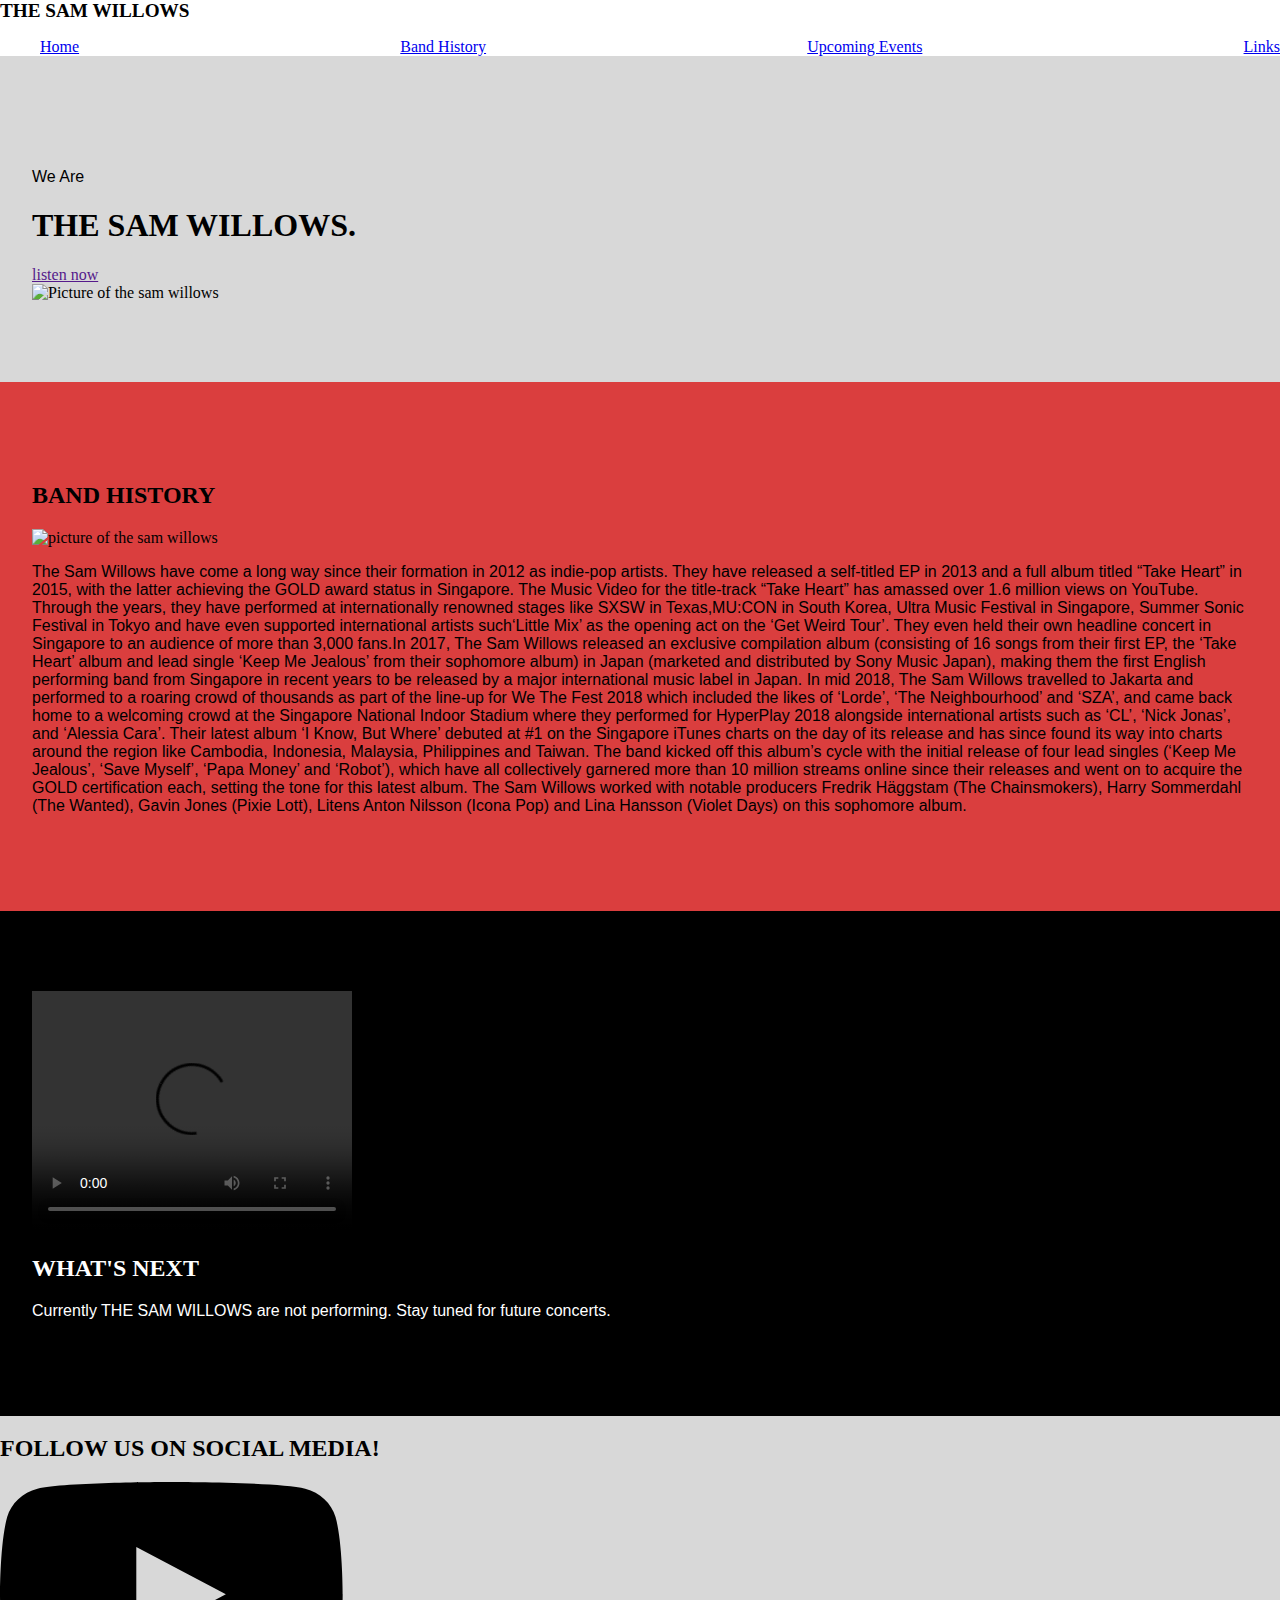
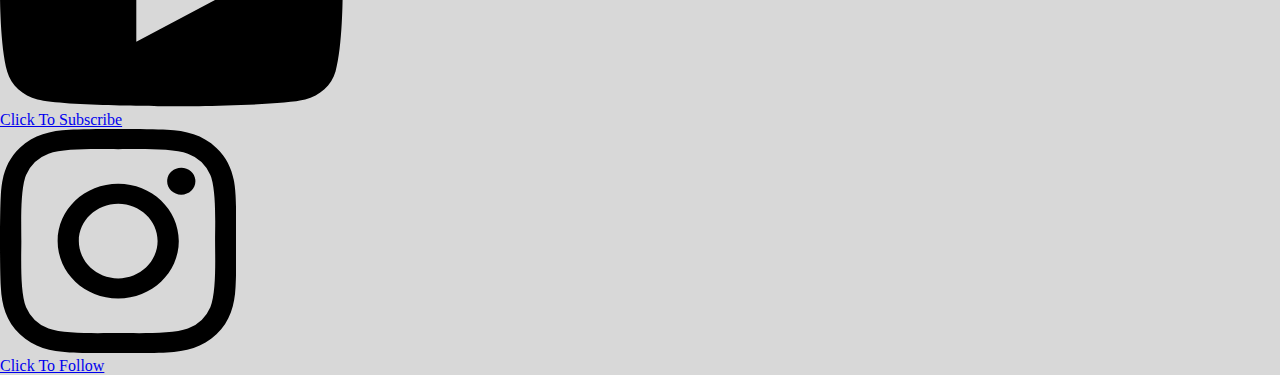
==== index.html @ 81454bb3 "main" ====
<!DOCTYPE html>
<html>
  <head>
    <meta charset="utf-8">
    <meta name="viewport" content="width=device-width">
    <title>replit</title>
    <link href="style.css" rel="stylesheet" type="text/css" />
  </head>
  <body>
        <div class="nav-bar">
    
          <a class="logo" href="#">THE SAM WILLOWS</a>
          <nav>
            
              <ul>
                  <li><a href="#">Home</a></li>
                  <li><a href="#">Band History</a></li>
                  <li><a href="#">Upcoming Events</a></li>
                  <li><a href="#">Links</a></li>
              </ul>
          </nav>
            
        </div>
        <section class="hero">
            <div class="container">
                <div class="left-column">
                    <p class="subhead">We Are</p>
                    <h1>THE SAM WILLOWS.</h1>
                    <a href="" class="primary-cta">listen now</a>

                </div>
                <img src="https://s3-ap-southeast-1.amazonaws.com/hear65/articles/images/000/000/351/large/the-sam-willows-singapore-music.jpg?1559114679" class="hero-img" alt="Picture of the sam willows">



            </div>

        </section>
        <section class="Band-History-section">
            <div class="container">
                <h2>BAND HISTORY</h2>
                <img src="https://lh3.googleusercontent.com/proxy/hkeFROp9-cYG9S1HsTeii7rg5b-gjJycHoB6Bc0PEvUUMWiRCQjK_nKkLBU74YsvsMvEwpKMr6WrZJsl0I5lgZJKdqcGGjFUjqTMLQudUOKPAIZlI8EZ1bt2pvj9AcWWDwqPR1Pd8l1cTPTHhUgyNZ8RenMBipCeVdVy4d5jDSdojuyKKp8tQC1WYd66F9AqGcqfFw" class="Band-History-img" alt="picture of the sam willows">
                <p >
                    The Sam Willows have come a long way since their formation in 2012 as indie-pop artists. They have released a self-titled EP in 2013 and a full album titled “Take Heart” in 2015, with the latter achieving the GOLD award status in Singapore. The Music Video for the title-track “Take Heart” has amassed over 1.6 million views on YouTube. Through the years, 
                    they have performed at internationally renowned stages like SXSW in Texas,MU:CON in South Korea, Ultra Music Festival in Singapore, Summer Sonic Festival in Tokyo and have even supported international artists such‘Little Mix’ as the opening act on the ‘Get Weird Tour’. 
                    They even held their own headline concert in Singapore to an audience of more than 3,000 fans.In 2017, The Sam Willows released an exclusive compilation album (consisting of 16 songs from their first EP, the ‘Take Heart’ album and lead single ‘Keep Me Jealous’ from their sophomore album) in Japan (marketed and distributed by Sony Music Japan), making them the first English performing band from Singapore in recent years to be released by a major international music label in Japan. In mid 2018, The Sam Willows travelled to Jakarta and performed to a 
                    roaring crowd of thousands as part of the line-up for We The Fest 2018 which included the likes of ‘Lorde’, ‘The Neighbourhood’ and ‘SZA’, and came back home to a welcoming crowd at the Singapore National Indoor Stadium where they performed for HyperPlay 2018 alongside international artists such as ‘CL’, ‘Nick Jonas’, and ‘Alessia Cara’. Their latest album ‘I Know, But Where’ debuted at #1 on the Singapore iTunes charts on the day of its release and has since found its way into charts around the region like Cambodia, Indonesia, Malaysia, Philippines and Taiwan. The band kicked off this album’s cycle with the initial release of four lead singles (‘Keep Me Jealous’, ‘Save Myself’, ‘Papa Money’ and ‘Robot’), which have all collectively garnered more than 10 million streams online since their releases and went on to acquire the GOLD certification each, setting the tone for this latest album. The Sam Willows worked with notable producers Fredrik Häggstam (The Chainsmokers), Harry Sommerdahl 
                    (The Wanted), Gavin Jones (Pixie Lott), Litens Anton Nilsson (Icona Pop) and Lina Hansson (Violet Days) on this sophomore album.
                </p>
            </div>
        </section>
        <section class="upcoming-events">
            <video width="320" height="240" controls>
                <source src="https://youtu.be/wBhvBfaj0C0" type="video/mp4">
            </video>
            <h2 class="bandtext">WHAT'S NEXT</h2>
            <p class="bandtext">
                Currently THE SAM WILLOWS are not performing. Stay tuned for future concerts.
            </p>
        </section>
        <section class="follow-social-media">
          <h2>FOLLOW US ON SOCIAL MEDIA!</h2>
            <svg xmlns="http://www.w3.org/2000/svg" width="342.692" height="224.246" viewBox="0 0 342.692 224.246">
                <path id="Icon_awesome-youtube" data-name="Icon awesome-youtube" d="M336.581,39.587c-3.941-13.811-15.554-24.688-30.3-28.379C279.559,4.5,172.4,4.5,172.4,4.5S65.234,4.5,38.508,11.208C23.764,14.9,12.152,25.776,8.211,39.587,1.05,64.62,1.05,116.85,1.05,116.85s0,52.229,7.161,77.263c3.941,13.811,15.554,24.235,30.3,27.926,26.725,6.708,133.888,6.708,133.888,6.708s107.162,0,133.888-6.708c14.744-3.691,26.356-14.115,30.3-27.926,7.161-25.033,7.161-77.263,7.161-77.263s0-52.229-7.161-77.263ZM137.348,164.27V69.429l89.567,47.422L137.348,164.27Z" transform="translate(-1.05 -4.5)"/>
            </svg>
            <br>
            <a href="https://www.youtube.com/channel/UCF0UFws-KSxUpuro0uFZXOA" class="youtube-cta">Click To Subscribe</a>
            <br>
            <svg xmlns="http://www.w3.org/2000/svg" width="236.38" height="224.246" viewBox="0 0 236.38 224.246">
                <path id="Icon_awesome-instagram" data-name="Icon awesome-instagram" d="M118.211,56.867c-33.539,0-60.591,25.67-60.591,57.494s27.053,57.494,60.591,57.494,60.591-25.67,60.591-57.494S151.75,56.867,118.211,56.867Zm0,94.872c-21.674,0-39.392-16.763-39.392-37.379s17.666-37.379,39.392-37.379S157.6,93.745,157.6,114.361,139.885,151.739,118.211,151.739Zm77.2-97.224c0,7.456-6.328,13.41-14.133,13.41-7.857,0-14.133-6-14.133-13.41s6.328-13.41,14.133-13.41S195.414,47.109,195.414,54.515Zm40.131,13.61c-.9-17.964-5.221-33.876-19.09-46.986C202.639,8.03,185.869,3.926,166.938,3.026c-19.512-1.051-77.994-1.051-97.505,0C50.554,3.876,33.784,7.98,19.915,21.09S1.775,50.112.825,68.075C-.282,86.59-.282,142.082.825,160.6c.9,17.964,5.221,33.876,19.09,46.986S50.5,224.8,69.432,225.7c19.512,1.051,77.994,1.051,97.505,0,18.932-.851,35.7-4.954,49.517-18.114,13.816-13.11,18.141-29.022,19.09-46.986,1.107-18.514,1.107-73.956,0-92.471ZM210.338,180.461a38.919,38.919,0,0,1-22.465,21.316c-15.557,5.854-52.47,4.5-69.662,4.5s-54.158,1.3-69.662-4.5a38.922,38.922,0,0,1-22.465-21.316c-6.17-14.761-4.746-49.788-4.746-66.1s-1.371-51.389,4.746-66.1A38.919,38.919,0,0,1,48.55,26.944c15.557-5.854,52.47-4.5,69.662-4.5s54.158-1.3,69.662,4.5A38.922,38.922,0,0,1,210.338,48.26c6.17,14.761,4.746,49.788,4.746,66.1S216.508,165.75,210.338,180.461Z" transform="translate(0.005 -2.238)"/>
            </svg>
            <br>
            <a href="https://www.instagram.com/thesamwillows/" class="primary-cta">Click To Follow</a>


        </section>
    <script src="script.js"></script>
  </body>
  
</html>
---- style.css ----
body{
    background: #D8D8D8;
    margin:0;
  
  }
  .logo{
    
    text-decoration: none;
    font-weight: bold;
    color:black;
    font-family: Lucida Sans Typewriter;
    font-size: 1.2em;
    
  }
  .nav-bar{
    background:white;
    
  }
  
  ul{
  list-style-type:none;
  font-family: 'Times New Roman', Times, serif;
  display: flex;
  place-content: space-between;
  }
  li{
    color: black;
  }
  .hero{
    padding: 5em 2em;
  }
  p{
    font-family:Arial, Helvetica, sans-serif;
    
  }
  h1{
    font-family: 
    Lucida Sans Typewriter;
  }
  h2{
    font-family: 
    Lucida Sans Typewriter;
  
  }
  .Band-History-section{
    background-color: #DA3E3E;
    padding: 5em 2em;
  }
  .upcoming-events{
    background-color: black;
    padding: 5em 2em;
    
  }
  .bandtext{
    color:white;
  }
  @media only screen and (max-width: 700px){
  nav{
  display: none;
  }
  body{
    background: #D8D8D8;
    margin:0;
    text-align: center;
    
  }
  }
  
  ul{
  list-style-type:none;
  font-family: 'Times New Roman', Times, serif;
    
  }
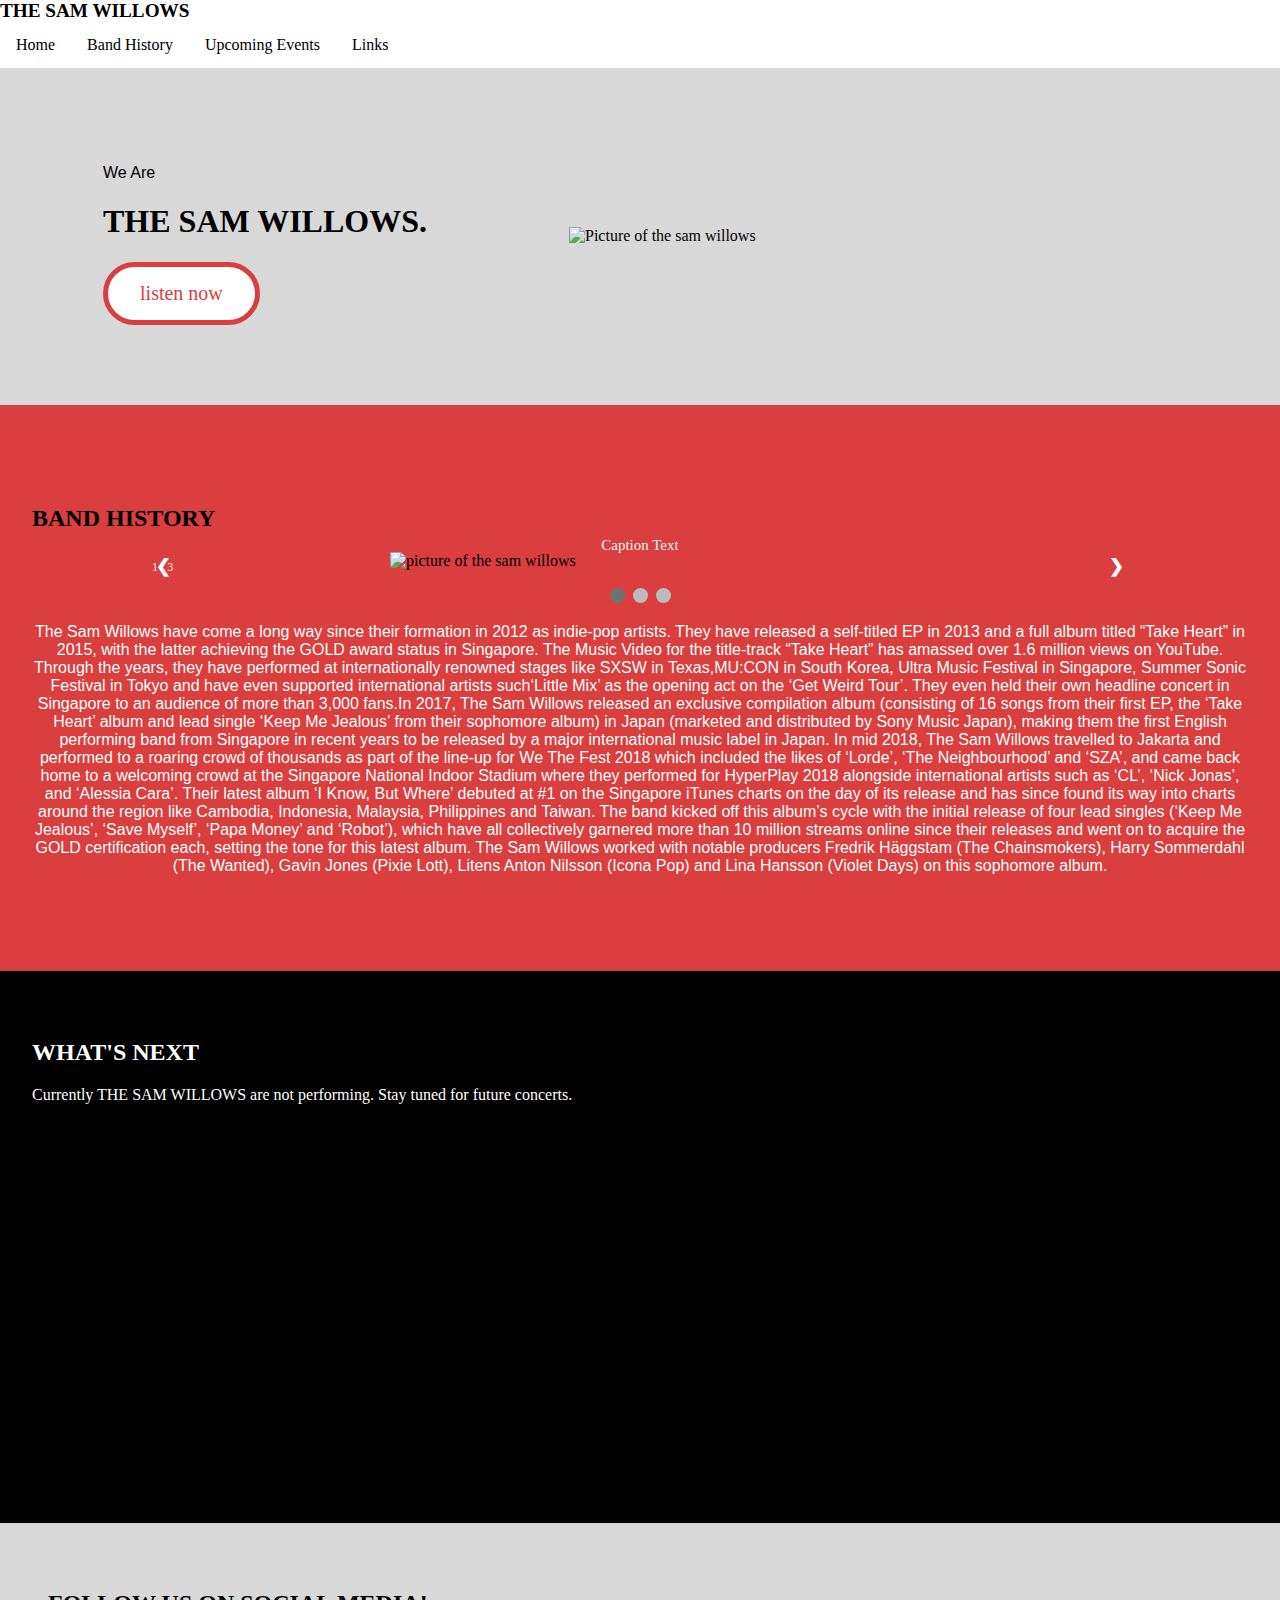
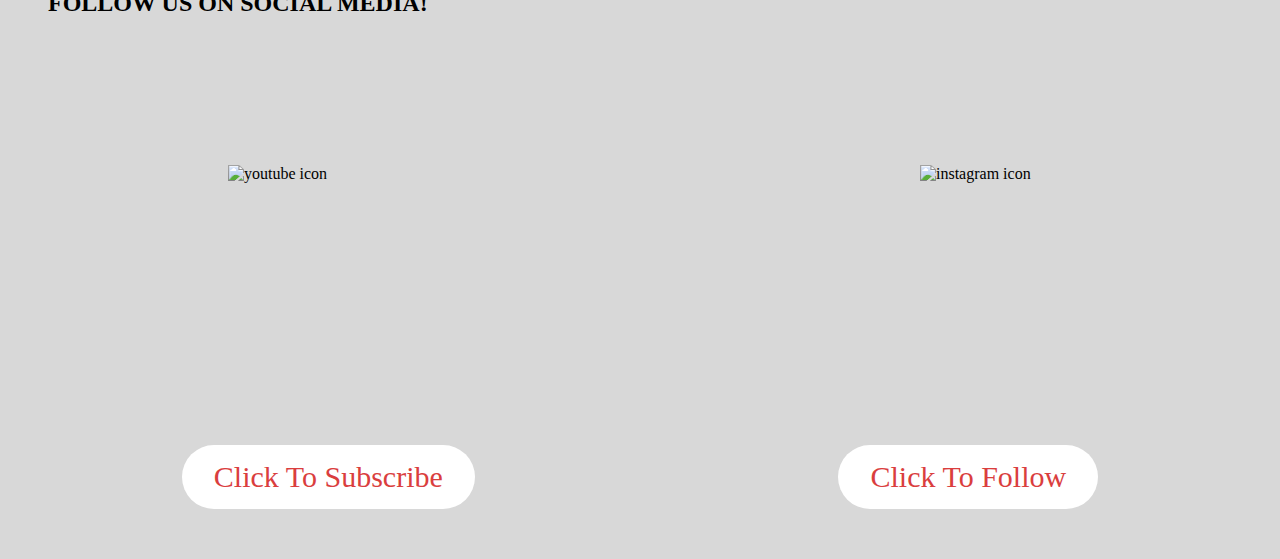
==== commit d481ebdb: "done" ====
--- a/index.html
+++ b/index.html
@@ -3,30 +3,30 @@
   <head>
     <meta charset="utf-8">
     <meta name="viewport" content="width=device-width">
-    <title>replit</title>
-    <link href="style.css" rel="stylesheet" type="text/css" />
+    <title>The Sam Willows</title>
+    <link href="./style.css" rel="stylesheet" type="text/css" />
   </head>
   <body>
         <div class="nav-bar">
     
-          <a class="logo" href="#">THE SAM WILLOWS</a>
+          <a class="logo" href="index.html">THE SAM WILLOWS</a>
           <nav>
             
               <ul>
-                  <li><a href="#">Home</a></li>
-                  <li><a href="#">Band History</a></li>
-                  <li><a href="#">Upcoming Events</a></li>
-                  <li><a href="#">Links</a></li>
+                  <li><a href="index.html">Home</a></li>
+                  <li><a href="band-history.html" >Band History</a></li>
+                  <li><a href="upcoming-events.html">Upcoming Events</a></li>
+                  <li><a href="follow-socialm.html">Links</a></li>
               </ul>
           </nav>
             
         </div>
-        <section class="hero">
+        <section class="hero" id="hero">
             <div class="container">
                 <div class="left-column">
                     <p class="subhead">We Are</p>
                     <h1>THE SAM WILLOWS.</h1>
-                    <a href="" class="primary-cta">listen now</a>
+                    <a href="https://open.spotify.com/artist/0mXXLFHmd5bUHxkzaC9ujw" class="listen-button">listen now</a>
 
                 </div>
                 <img src="https://s3-ap-southeast-1.amazonaws.com/hear65/articles/images/000/000/351/large/the-sam-willows-singapore-music.jpg?1559114679" class="hero-img" alt="Picture of the sam willows">
@@ -39,8 +39,38 @@
         <section class="Band-History-section">
             <div class="container">
                 <h2>BAND HISTORY</h2>
-                <img src="https://lh3.googleusercontent.com/proxy/hkeFROp9-cYG9S1HsTeii7rg5b-gjJycHoB6Bc0PEvUUMWiRCQjK_nKkLBU74YsvsMvEwpKMr6WrZJsl0I5lgZJKdqcGGjFUjqTMLQudUOKPAIZlI8EZ1bt2pvj9AcWWDwqPR1Pd8l1cTPTHhUgyNZ8RenMBipCeVdVy4d5jDSdojuyKKp8tQC1WYd66F9AqGcqfFw" class="Band-History-img" alt="picture of the sam willows">
-                <p >
+
+<div class="slideshow-container">
+
+    <div class="mySlides fade">
+      <div class="numbertext">1 / 3</div>
+      <img src="https://www.filepicker.io/api/file/0lSE9VhS7uRHXgEuiiEB/convert?cache=true&crop=0%2C0%2C960%2C480&crop_first=true&quality=90&w=1920"class="Band-History-img" alt="picture of the sam willows">      <div class="text">Caption Text</div>
+    </div>
+  
+    <div class="mySlides fade">
+      <div class="numbertext">2 / 3</div>
+      <img src="https://www.8days.sg/image/11572306/16x9/1920/1080/eb15fb3063f456587875897ee1b9d92b/UZ/tsw.jpg"class="Band-History-img" alt="picture of the sam willows">
+    </div>
+  
+    <div class="mySlides fade">
+      <div class="numbertext">3 / 3</div>
+      <img src="https://teenage.com.sg/wp-content/uploads/2018/07/willows.jpeg"class="Band-History-img" alt="picture of the sam willows">
+    </div>
+  
+    <!-- Next and previous buttons -->
+    <a class="prev" onclick="plusSlides(-1)">&#10094;</a>
+    <a class="next" onclick="plusSlides(1)">&#10095;</a>
+  </div>
+  <br>
+  
+  <!-- The dots/circles -->
+  <div style="text-align:center">
+    <span class="dot" onclick="currentSlide(1)"></span>
+    <span class="dot" onclick="currentSlide(2)"></span>
+    <span class="dot" onclick="currentSlide(3)"></span>
+  </div>
+
+                <p class="introduction">
                     The Sam Willows have come a long way since their formation in 2012 as indie-pop artists. They have released a self-titled EP in 2013 and a full album titled “Take Heart” in 2015, with the latter achieving the GOLD award status in Singapore. The Music Video for the title-track “Take Heart” has amassed over 1.6 million views on YouTube. Through the years, 
                     they have performed at internationally renowned stages like SXSW in Texas,MU:CON in South Korea, Ultra Music Festival in Singapore, Summer Sonic Festival in Tokyo and have even supported international artists such‘Little Mix’ as the opening act on the ‘Get Weird Tour’. 
                     They even held their own headline concert in Singapore to an audience of more than 3,000 fans.In 2017, The Sam Willows released an exclusive compilation album (consisting of 16 songs from their first EP, the ‘Take Heart’ album and lead single ‘Keep Me Jealous’ from their sophomore album) in Japan (marketed and distributed by Sony Music Japan), making them the first English performing band from Singapore in recent years to be released by a major international music label in Japan. In mid 2018, The Sam Willows travelled to Jakarta and performed to a 
@@ -50,30 +80,32 @@
             </div>
         </section>
         <section class="upcoming-events">
-            <video width="320" height="240" controls>
-                <source src="https://youtu.be/wBhvBfaj0C0" type="video/mp4">
-            </video>
             <h2 class="bandtext">WHAT'S NEXT</h2>
             <p class="bandtext">
                 Currently THE SAM WILLOWS are not performing. Stay tuned for future concerts.
             </p>
+            <iframe width="560" height="315" src="https://www.youtube.com/embed/uYboAKoNdfI" title="YouTube video player" frameborder="0" allow="accelerometer; autoplay; clipboard-write; encrypted-media; gyroscope; picture-in-picture" allowfullscreen></iframe>
+            
         </section>
+        <h2 class="follow-sm-header">FOLLOW US ON SOCIAL MEDIA!</h2>
         <section class="follow-social-media">
-          <h2>FOLLOW US ON SOCIAL MEDIA!</h2>
-            <svg xmlns="http://www.w3.org/2000/svg" width="342.692" height="224.246" viewBox="0 0 342.692 224.246">
-                <path id="Icon_awesome-youtube" data-name="Icon awesome-youtube" d="M336.581,39.587c-3.941-13.811-15.554-24.688-30.3-28.379C279.559,4.5,172.4,4.5,172.4,4.5S65.234,4.5,38.508,11.208C23.764,14.9,12.152,25.776,8.211,39.587,1.05,64.62,1.05,116.85,1.05,116.85s0,52.229,7.161,77.263c3.941,13.811,15.554,24.235,30.3,27.926,26.725,6.708,133.888,6.708,133.888,6.708s107.162,0,133.888-6.708c14.744-3.691,26.356-14.115,30.3-27.926,7.161-25.033,7.161-77.263,7.161-77.263s0-52.229-7.161-77.263ZM137.348,164.27V69.429l89.567,47.422L137.348,164.27Z" transform="translate(-1.05 -4.5)"/>
-            </svg>
+          
+            <img src="https://th.bing.com/th/id/R.31df5c31e528181d5336ddb3f401e409?rik=u0pxioqUV7vE%2fQ&riu=http%3a%2f%2fclipart-library.com%2fimages_k%2fwhite-youtube-logo-transparent%2fwhite-youtube-logo-transparent-8.png&ehk=CJg7KRL9TmNhlxXEOSZKWs3TURNmRCzzrLe27IfnsI0%3d&risl=&pid=ImgRaw&r=0" class="yt-icon" alt="youtube icon">
+                
+            <img src="https://www.stanthonyshs.org/wp-content/uploads/2018/01/instagram-logo-black-transparent.png" class="ig-icon" alt="instagram icon"> 
+
             <br>
-            <a href="https://www.youtube.com/channel/UCF0UFws-KSxUpuro0uFZXOA" class="youtube-cta">Click To Subscribe</a>
-            <br>
-            <svg xmlns="http://www.w3.org/2000/svg" width="236.38" height="224.246" viewBox="0 0 236.38 224.246">
-                <path id="Icon_awesome-instagram" data-name="Icon awesome-instagram" d="M118.211,56.867c-33.539,0-60.591,25.67-60.591,57.494s27.053,57.494,60.591,57.494,60.591-25.67,60.591-57.494S151.75,56.867,118.211,56.867Zm0,94.872c-21.674,0-39.392-16.763-39.392-37.379s17.666-37.379,39.392-37.379S157.6,93.745,157.6,114.361,139.885,151.739,118.211,151.739Zm77.2-97.224c0,7.456-6.328,13.41-14.133,13.41-7.857,0-14.133-6-14.133-13.41s6.328-13.41,14.133-13.41S195.414,47.109,195.414,54.515Zm40.131,13.61c-.9-17.964-5.221-33.876-19.09-46.986C202.639,8.03,185.869,3.926,166.938,3.026c-19.512-1.051-77.994-1.051-97.505,0C50.554,3.876,33.784,7.98,19.915,21.09S1.775,50.112.825,68.075C-.282,86.59-.282,142.082.825,160.6c.9,17.964,5.221,33.876,19.09,46.986S50.5,224.8,69.432,225.7c19.512,1.051,77.994,1.051,97.505,0,18.932-.851,35.7-4.954,49.517-18.114,13.816-13.11,18.141-29.022,19.09-46.986,1.107-18.514,1.107-73.956,0-92.471ZM210.338,180.461a38.919,38.919,0,0,1-22.465,21.316c-15.557,5.854-52.47,4.5-69.662,4.5s-54.158,1.3-69.662-4.5a38.922,38.922,0,0,1-22.465-21.316c-6.17-14.761-4.746-49.788-4.746-66.1s-1.371-51.389,4.746-66.1A38.919,38.919,0,0,1,48.55,26.944c15.557-5.854,52.47-4.5,69.662-4.5s54.158-1.3,69.662,4.5A38.922,38.922,0,0,1,210.338,48.26c6.17,14.761,4.746,49.788,4.746,66.1S216.508,165.75,210.338,180.461Z" transform="translate(0.005 -2.238)"/>
-            </svg>
-            <br>
-            <a href="https://www.instagram.com/thesamwillows/" class="primary-cta">Click To Follow</a>
+        </section>
+        <section class="follow-social-media-links">
+          
+            <a href="https://www.youtube.com/channel/UCF0UFws-KSxUpuro0uFZXOA" class="yt-button">Click To Subscribe</a>
+            
+            <a href="https://www.instagram.com/thesamwillows/" class="ig-button">Click To Follow</a>
+
+        </section>
 
 
-        </section>
+        
     <script src="script.js"></script>
   </body>
   
--- a/style.css
+++ b/style.css
@@ -1,6 +1,7 @@
 body{
     background: #D8D8D8;
     margin:0;
+
   
   }
   .logo{
@@ -13,25 +14,23 @@
     
   }
   .nav-bar{
-    background:white;
-    
-  }
-  
-  ul{
-  list-style-type:none;
-  font-family: 'Times New Roman', Times, serif;
-  display: flex;
-  place-content: space-between;
-  }
-  li{
-    color: black;
-  }
+  background:white;
+    
+  }
+  
+
   .hero{
     padding: 5em 2em;
   }
-  p{
+  .introduction{
     font-family:Arial, Helvetica, sans-serif;
-    
+    color:white;
+    text-align: center;
+    
+  }
+  .subhead{
+    color:black;
+    font-family:Arial, Helvetica, sans-serif;
   }
   h1{
     font-family: 
@@ -48,15 +47,256 @@
   }
   .upcoming-events{
     background-color: black;
-    padding: 5em 2em;
-    
+    padding: 3em 2em;
+    
+  }
+  .follow-sm-header
+  {
+    padding: 2em 2em;
   }
   .bandtext{
     color:white;
   }
+  .follow-social-media{
+    
+padding: 5em 2em;
+  }
+  
+
+.Band-History-img{
+  display: block;
+margin-left: auto;
+margin-right: auto;
+width: 50%;
+}
+iframe{display: block;margin-left: auto;margin-right: auto;width: 50%;margin-bottom: 40px;}
+ul {
+  list-style-type: none;
+  margin: 0;
+  padding: 0;
+  overflow: hidden;
+  background-color: white;
+  font-family: 'Times New Roman', Times, serif;
+}
+
+li {
+  float: left;
+}
+
+li a {
+  display: block;
+  color: black;
+  text-align: center;
+  padding: 14px 16px;
+  text-decoration: none;
+}
+.listen-button{
+  transition-duration: 0.4s;
+  background-color: white;
+  color: #DA3E3E;
+  padding: 15px 32px;
+  text-align: center;
+  text-decoration: none;
+  display: inline-block;
+  font-size: 20px;
+  border-radius: 32px;
+  font-family: Lucida Sans Typewriter;
+  border: 5px solid#DA3E3E;
+}
+.listen-button:hover {
+  background-color: #DA3E3E;
+  color: white;
+  padding: 15px 32px;
+  text-align: center;
+  text-decoration: none;
+  display: inline-block;
+  font-size: 20px;
+  border-radius: 32px;
+  font-family: Lucida Sans Typewriter;
+  border: 5px solid#DA3E3E;
+}
+
+.yt-button {
+  background-color: white; 
+  border: none;
+  color: #DA3E3E;
+  padding: 15px 32px;
+  text-align: center;
+  text-decoration: none;
+  display: inline-block;
+  font-size: 30px;
+  border-radius: 32px;
+  font-family: Lucida Sans Typewriter;
+}
+  .ig-button {
+    background-color: white;
+    border: none;
+    color: #DA3E3E;
+    padding: 15px 32px;
+    text-align: center;
+    text-decoration: none;
+    display: inline-block;
+    font-size: 30px;
+    border-radius: 32px;
+    font-family: Lucida Sans Typewriter
+  }
+  
+.hero-img{
+  width: 50%;
+}
+
+
+#hero .container{
+  display: flex;
+  flex-direction: row;
+  flex-wrap: nowrap;
+  align-items: center;
+  justify-content: space-around;
+  align-content: space-between;
+}
+.follow-social-media {
+  display: flex;
+  flex-direction: row;
+  flex-wrap: wrap;
+  align-content: center;
+  justify-content: space-around;
+  align-items: baseline;
+  
+}
+.follow-social-media-links{
+  display: flex;
+  flex-direction: row;
+  flex-wrap: wrap;
+  align-content: center;
+  justify-content: space-around;
+  align-items: baseline;
+  margin: 0px 0px 50px 0px;
+}
+.ig-icon{
+
+ width: 220px;
+  height:170px;
+  margin:0px 0px 0px 360px;
+}
+
+
+
+.yt-icon {
+
+  width: 250px;
+  height:200px;
+  margin:0px 10px 0px 160px;
+  }
+
+  
+
+* {box-sizing:border-box}
+.hero{
+  transition-duration: 0.4s;
+}
+.hero:hover{
+  background-color: grey;
+  
+}
+/* Slideshow container */
+.slideshow-container {
+  max-width: 1000px;
+  position: relative;
+  margin: auto;
+}
+
+/* Hide the images by default */
+.mySlides {
+  display: none;
+}
+
+/* Next & previous buttons */
+.prev, .next {
+  cursor: pointer;
+  position: absolute;
+  top: 50%;
+  width: auto;
+  margin-top: -22px;
+  padding: 16px;
+  color: white;
+  font-weight: bold;
+  font-size: 18px;
+  transition: 0.6s ease;
+  border-radius: 0 3px 3px 0;
+  user-select: none;
+}
+
+/* Position the "next button" to the right */
+.next {
+  right: 0;
+  border-radius: 3px 0 0 3px;
+}
+
+/* On hover, add a black background color with a little bit see-through */
+.prev:hover, .next:hover {
+  background-color: rgba(0,0,0,0.8);
+}
+
+/* Caption text */
+.text {
+  color: #f2f2f2;
+  font-size: 15px;
+  padding: 8px 12px;
+  position: absolute;
+  bottom: 8px;
+  width: 100%;
+  text-align: center;
+}
+
+/* Number text (1/3 etc) */
+.numbertext {
+  color: #f2f2f2;
+  font-size: 12px;
+  padding: 8px 12px;
+  position: absolute;
+  top: 0;
+}
+
+/* The dots/bullets/indicators */
+.dot {
+  cursor: pointer;
+  height: 15px;
+  width: 15px;
+  margin: 0 2px;
+  background-color: #bbb;
+  border-radius: 50%;
+  display: inline-block;
+  transition: background-color 0.6s ease;
+}
+
+.active, .dot:hover {
+  background-color: #717171;
+}
+
+/* Fading animation */
+.fade {
+  -webkit-animation-name: fade;
+  -webkit-animation-duration: 1.5s;
+  animation-name: fade;
+  animation-duration: 1.5s;
+}
+
+@-webkit-keyframes fade {
+  from {opacity: .4}
+  to {opacity: 1}
+}
+
+@keyframes fade {
+  from {opacity: .4}
+  to {opacity: 1}
+}
+
   @media only screen and (max-width: 700px){
   nav{
   display: none;
+  }
+  .hero-img{
+    display: none;
   }
   body{
     background: #D8D8D8;
@@ -64,13 +304,77 @@
     text-align: center;
     
   }
-  }
-  
   ul{
-  list-style-type:none;
-  font-family: 'Times New Roman', Times, serif;
-    
-  }
+    list-style-type:none;
+    font-family: 'Times New Roman', Times, serif;
+      
+    }
+    .Band-History-img{
+      display: block;
+    margin-left: auto;
+    margin-right: auto;
+    width: 50%;
+    }
+    iframe{
+    display: block;
+    margin-left: auto;
+    margin-right: auto;
+    width: 50%;
+    }
+    p{
+    font-family:Arial, Helvetica, sans-serif;
+    color:white;
+    font-size: 10px;
+    
+    }
+    .follow-social-media{
+      display:none;
+    }
+
+    
+    .yt-button {
+      background-color: white;
+      border: none;
+      color: #DA3E3E;
+      text-align: center;
+      text-decoration: none;
+      display: inline-block;
+      font-size: 10px;
+      border-radius: 4px;
+      font-family: Lucida Sans Typewriter;
+      margin: 0px 0px 20px 0px;
+      width: 200px;
+      height: 40px;
+
+    }
+      .ig-button {
+        background-color: white;
+        border: none;
+        color: #DA3E3E;
+        text-align: center;
+        text-decoration: none;
+        display: inline-block;
+        font-size: 10px;
+        border-radius: 4px;
+        font-family: Lucida Sans Typewriter;
+        width: 200px;
+        height: 40px;
+      }
+      .follow-social-media-links{
+        display: flex;
+        flex-direction: column;
+        flex-wrap: wrap;
+        align-content: center;
+        justify-content: space-around;
+        margin: 0px 0px 50px 0px;
+        }
+      }
+
+    
+
+  
+
+
   
   
   
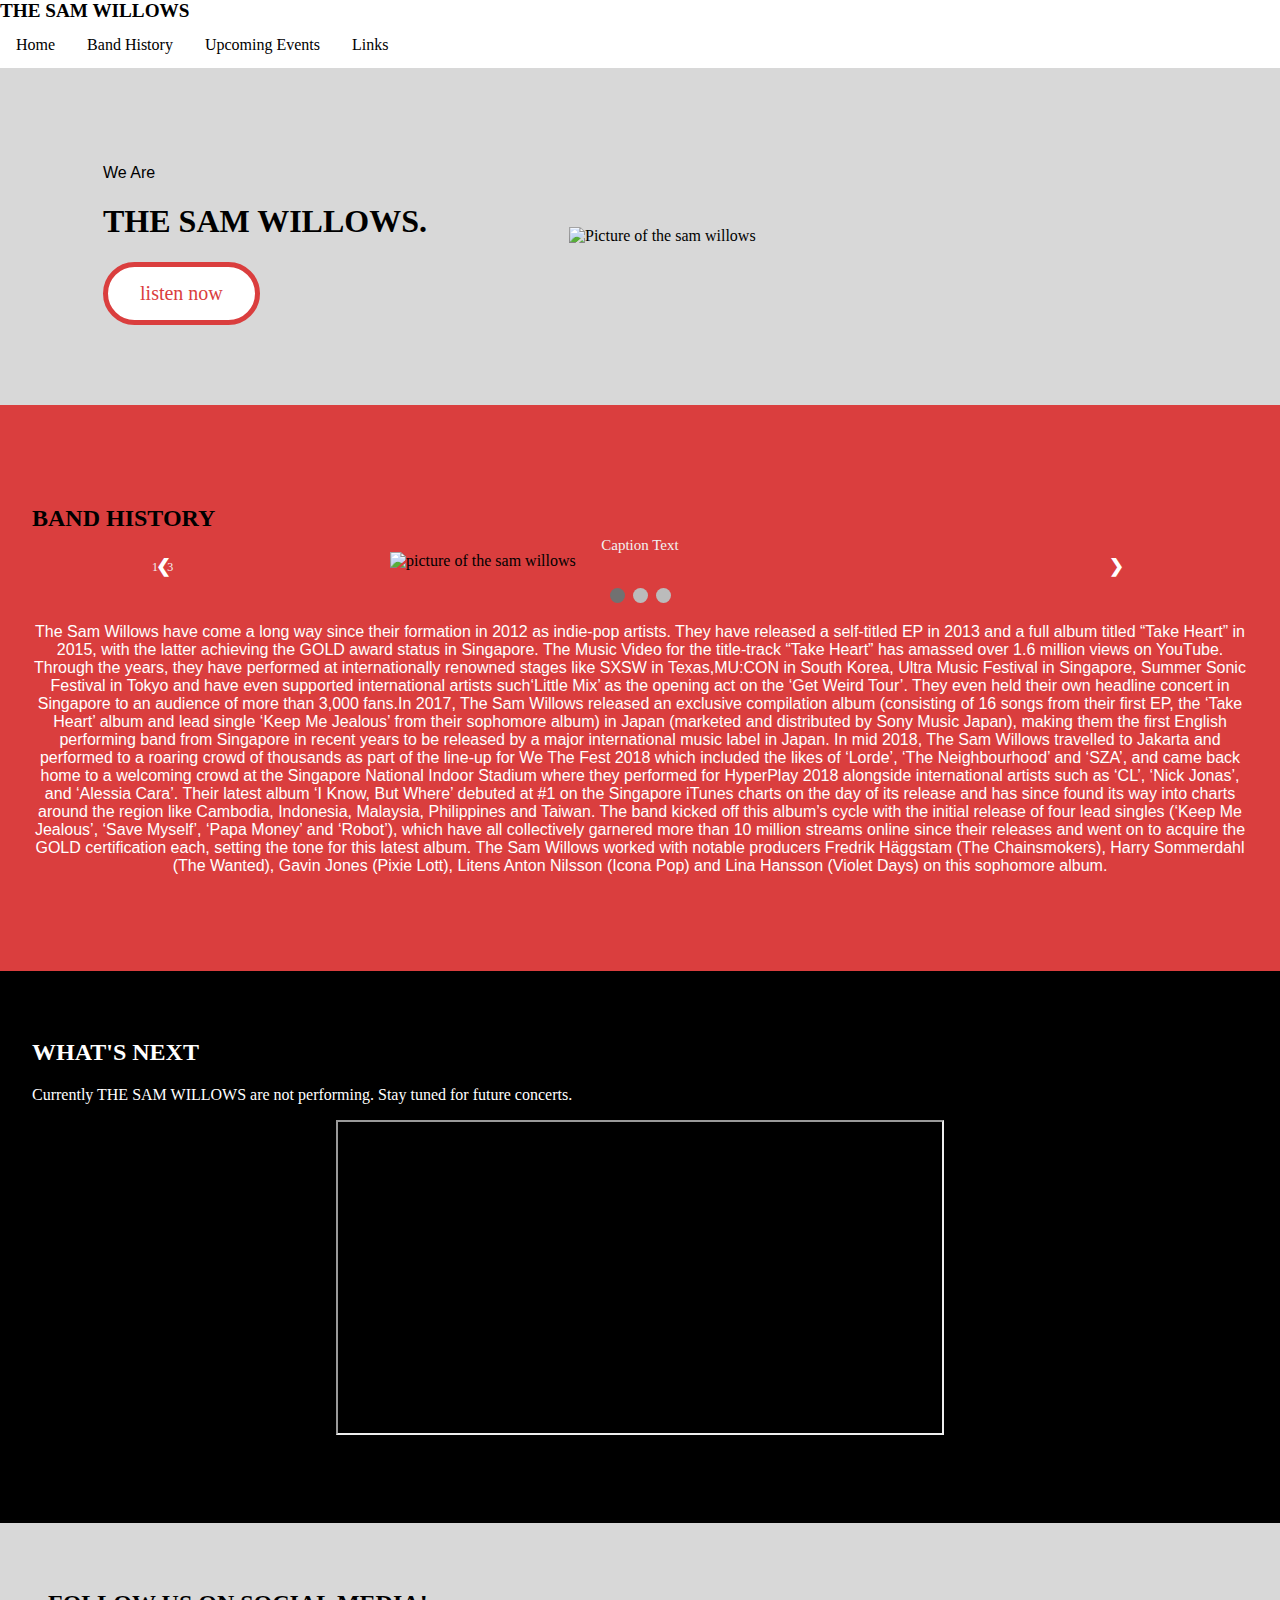
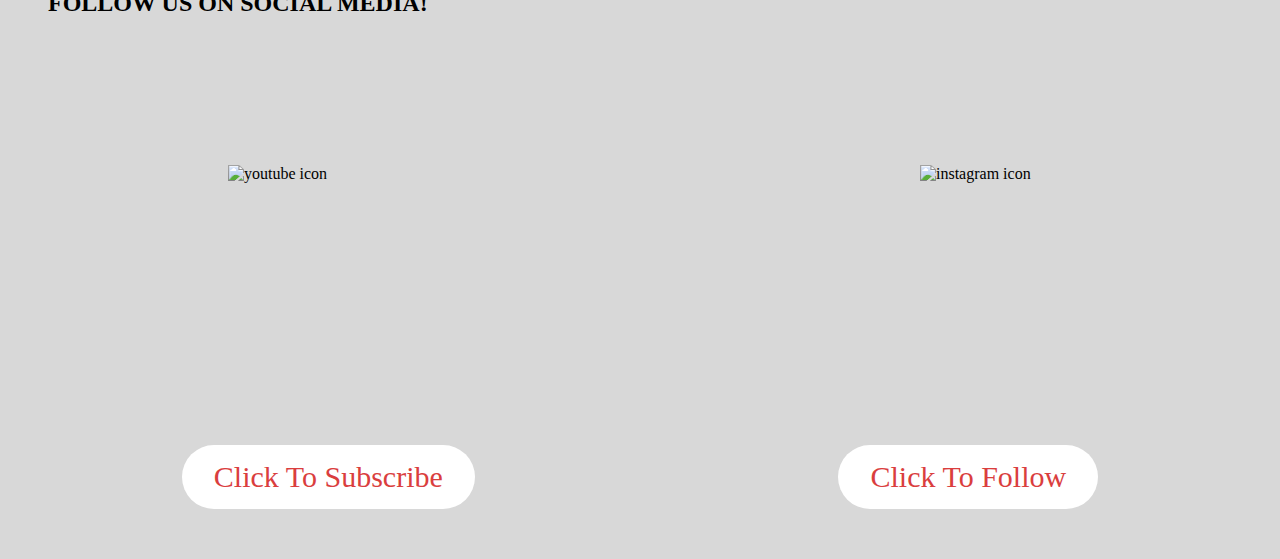
==== commit 8ba48165: "main" ====
--- a/index.html
+++ b/index.html
@@ -44,17 +44,17 @@
 
     <div class="mySlides fade">
       <div class="numbertext">1 / 3</div>
-      <img src="https://www.filepicker.io/api/file/0lSE9VhS7uRHXgEuiiEB/convert?cache=true&crop=0%2C0%2C960%2C480&crop_first=true&quality=90&w=1920"class="Band-History-img" alt="picture of the sam willows">      <div class="text">Caption Text</div>
+      <img src="https://www.filepicker.io/api/file/0lSE9VhS7uRHXgEuiiEB/convert?cache=true&crop=0%2C0%2C960%2C480&crop_first=true&quality=90&w=1920" class="Band-History-img" alt="picture of the sam willows">      <div class="text">Caption Text</div>
     </div>
   
     <div class="mySlides fade">
       <div class="numbertext">2 / 3</div>
-      <img src="https://www.8days.sg/image/11572306/16x9/1920/1080/eb15fb3063f456587875897ee1b9d92b/UZ/tsw.jpg"class="Band-History-img" alt="picture of the sam willows">
+      <img src="https://www.8days.sg/image/11572306/16x9/1920/1080/eb15fb3063f456587875897ee1b9d92b/UZ/tsw.jpg" class="Band-History-img" alt="picture of the sam willows">
     </div>
   
     <div class="mySlides fade">
       <div class="numbertext">3 / 3</div>
-      <img src="https://teenage.com.sg/wp-content/uploads/2018/07/willows.jpeg"class="Band-History-img" alt="picture of the sam willows">
+      <img src="https://teenage.com.sg/wp-content/uploads/2018/07/willows.jpeg" class="Band-History-img" alt="picture of the sam willows">
     </div>
   
     <!-- Next and previous buttons -->
@@ -84,7 +84,7 @@
             <p class="bandtext">
                 Currently THE SAM WILLOWS are not performing. Stay tuned for future concerts.
             </p>
-            <iframe width="560" height="315" src="https://www.youtube.com/embed/uYboAKoNdfI" title="YouTube video player" frameborder="0" allow="accelerometer; autoplay; clipboard-write; encrypted-media; gyroscope; picture-in-picture" allowfullscreen></iframe>
+            <iframe width="560" height="315" src="https://www.youtube.com/embed/uYboAKoNdfI" title="YouTube video player" allow="accelerometer; autoplay; clipboard-write; encrypted-media; gyroscope; picture-in-picture" allowfullscreen></iframe>
             
         </section>
         <h2 class="follow-sm-header">FOLLOW US ON SOCIAL MEDIA!</h2>
--- a/style.css
+++ b/style.css
@@ -226,18 +226,15 @@
   user-select: none;
 }
 
-/* Position the "next button" to the right */
 .next {
   right: 0;
   border-radius: 3px 0 0 3px;
 }
 
-/* On hover, add a black background color with a little bit see-through */
 .prev:hover, .next:hover {
   background-color: rgba(0,0,0,0.8);
 }
 
-/* Caption text */
 .text {
   color: #f2f2f2;
   font-size: 15px;
@@ -248,7 +245,6 @@
   text-align: center;
 }
 
-/* Number text (1/3 etc) */
 .numbertext {
   color: #f2f2f2;
   font-size: 12px;
@@ -257,7 +253,6 @@
   top: 0;
 }
 
-/* The dots/bullets/indicators */
 .dot {
   cursor: pointer;
   height: 15px;
@@ -273,7 +268,6 @@
   background-color: #717171;
 }
 
-/* Fading animation */
 .fade {
   -webkit-animation-name: fade;
   -webkit-animation-duration: 1.5s;
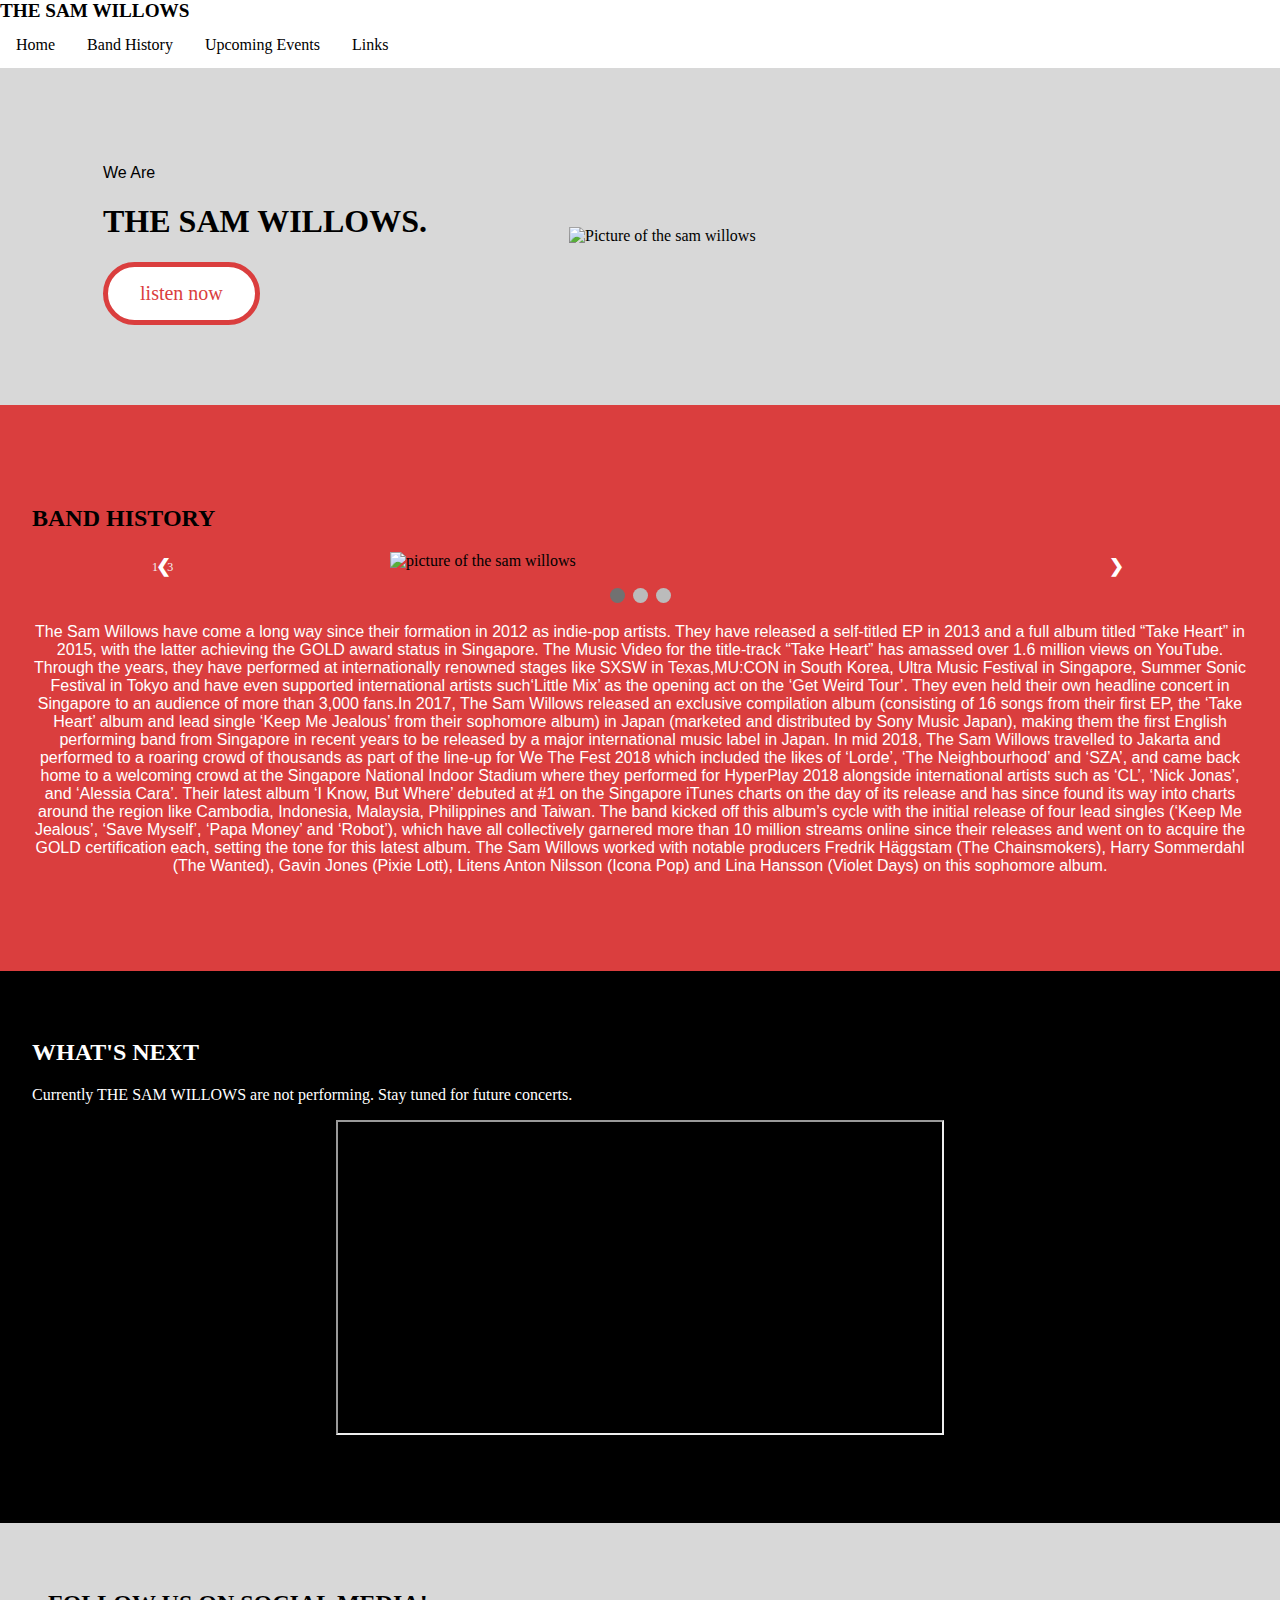
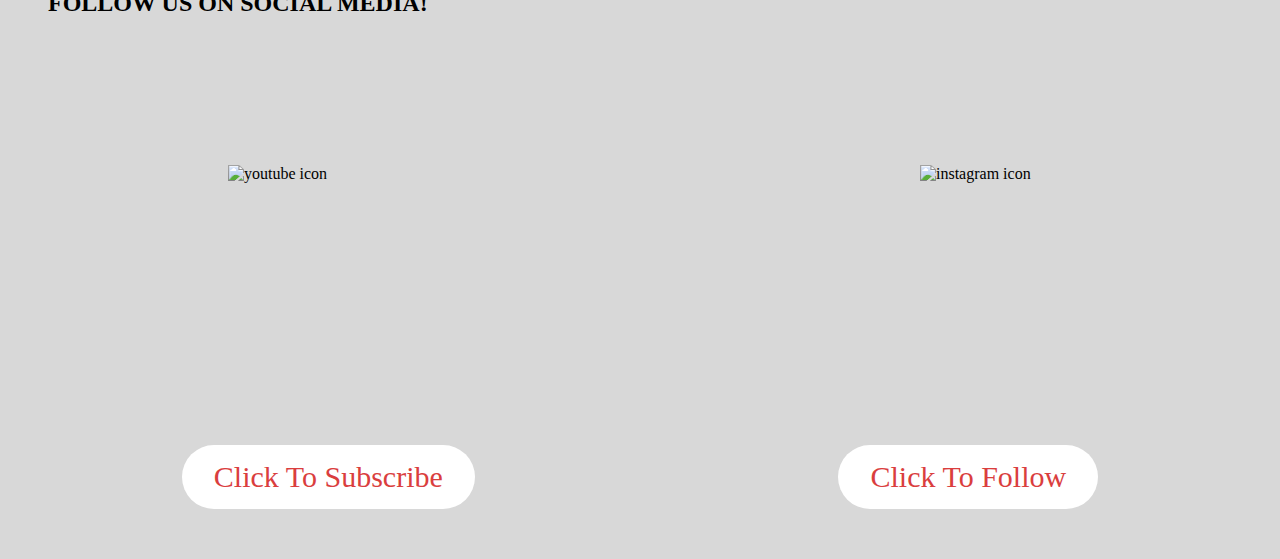
==== commit 11bb0674: "main" ====
--- a/index.html
+++ b/index.html
@@ -44,7 +44,7 @@
 
     <div class="mySlides fade">
       <div class="numbertext">1 / 3</div>
-      <img src="https://www.filepicker.io/api/file/0lSE9VhS7uRHXgEuiiEB/convert?cache=true&crop=0%2C0%2C960%2C480&crop_first=true&quality=90&w=1920" class="Band-History-img" alt="picture of the sam willows">      <div class="text">Caption Text</div>
+      <img src="https://www.filepicker.io/api/file/0lSE9VhS7uRHXgEuiiEB/convert?cache=true&crop=0%2C0%2C960%2C480&crop_first=true&quality=90&w=1920" class="Band-History-img" alt="picture of the sam willows">
     </div>
   
     <div class="mySlides fade">
--- a/style.css
+++ b/style.css
@@ -235,15 +235,6 @@
   background-color: rgba(0,0,0,0.8);
 }
 
-.text {
-  color: #f2f2f2;
-  font-size: 15px;
-  padding: 8px 12px;
-  position: absolute;
-  bottom: 8px;
-  width: 100%;
-  text-align: center;
-}
 
 .numbertext {
   color: #f2f2f2;
